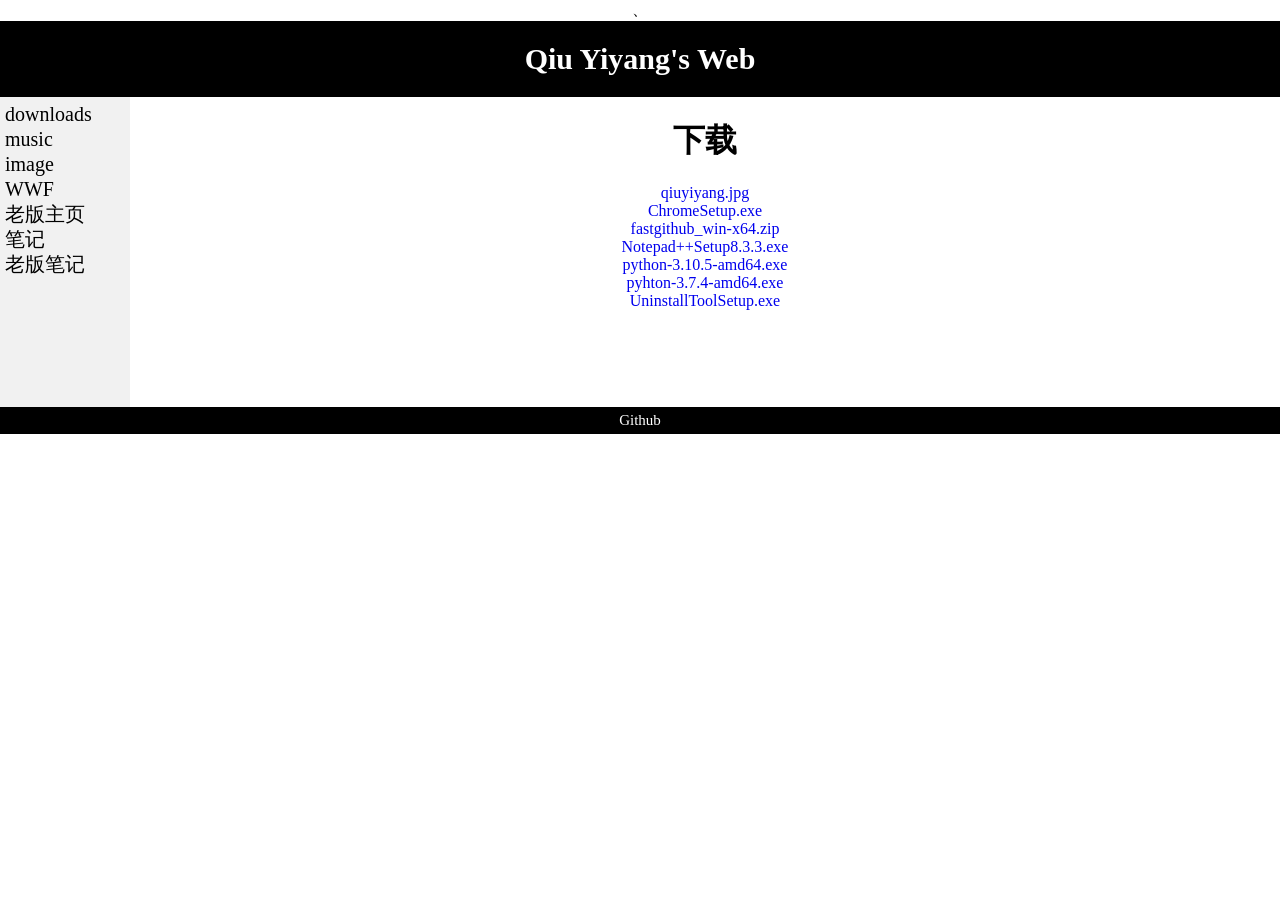
==== downloads/index.html @ 00f081e4 "gengxin" ====
<!DOCTYPE html>
<html lang="zh">

<head>
	<title>downloads</title>
	<link rel="stylesheet" type="text/css" href="../css/pages.css">、
	<base target="_blank" />
	<meta name="viewport" content="width=device-width, initial-scale=1.0">
	<style>
		body {
			background: none;
		}

		#header {
			background-color: black;
			color: white;
			text-align: center;
			padding: 1px;
			font-size: 15px;
		}

		#nav {
			float: left;
			padding: 5px;
			background-color: #f1f1f1;
			color: #000000;
			line-height: 25px;
			height: 300px;
			width: 120px;
			font-size: 20px;
			text-align: left;
		}

		#section {
			width: 350px;
			float: left;
			padding: 10px;
		}

		#footer {
			background-color: black;
			color: white;
			clear: both;
			text-align: center;
			padding: 5px;
			font-size: 15px;
		}
	</style>
</head>

<body>

	<div id="header">
		<a href="../index.html" style="text-decoration: none;color: #ffffff;">
			<h1>Qiu Yiyang's Web</h1>
		</a>
	</div>

	<div id="nav" style="color: #000000;">
		<a href="../downloads/" style="color: #000000;">downloads</a>
		<br />
		<a href="../music.html" style="color: #000000;"">music</a>
			<br />
			<a href=" ../image.html" style="color: #000000">image</a>
		<br />
		<a href="../WWF.html" style="color: #000000;">WWF</a>
		<br />
		<a href="../index_laoban.html" style="color: #000000;">老版主页</a>
		<br />
		<a href="../biji/" style="color: #000000;">笔记</a>
		<br />
		<a href="../biji/index_laoban.html" style="color: #000000;">老版笔记</a>
	</div>

	<div id=" #section" style="text-align: center;">
		<h1>
			下载
		</h1>
		<a href="../img/qiuyiyang.JPG" download="qiuyiyang" style=" text-decoration: none">qiuyiyang.jpg</a>
		<br />
		<a href="ChromeSetup.exe" download="ChromeSetup" style=" text-decoration: none">ChromeSetup.exe</a>
		<br />
		<a href="fastgithub_win-x64.zip" download="fastgithub_win-x64"
			style="text-decoration: none">fastgithub_win-x64.zip</a>
		<br />
		<a href="Notepad++Setup8.3.3.exe" download="Notepad++Setup8.3.3"
			style="text-decoration: none">Notepad++Setup8.3.3.exe</a>
		<br />
		<a href="python-3.10.5-amd64.exe" download="python-3.10.5-amd64"
			style="text-decoration: none">python-3.10.5-amd64.exe</a>
		<br />
		<a href="python-3.7.4-amd64.exe" download="pyhton-3.7.4-amd64"
			style="text-decoration: none;">pyhton-3.7.4-amd64.exe</a>
		<br />
		<a href="UninstallToolSetup.exe" download="UninstallToolSetup"
			style="text-decoration: none">UninstallToolSetup.exe</a>
	</div>

	<div id="#footer" style="
				background-color: black;
				color: white;
				clear: both;
				text-align: center;
				padding: 5px;
				font-size: 15px;
			">
		<a href="https://github.com/qiuyiyang0521/" style="color: #ffffff;">Github</a>
	</div>

</body>

</html>
---- css/pages.css ----
body {
	text-align: center;
	background: url(../img/background.jpg) fixed;
	margin-top: 0%;
	margin-bottom: 0%;
	margin-left: auto;
	margin-right: auto;
}

a {
	text-decoration: none;
}

.button {
	border: none;
	color: white;
	padding: 16px 32px;
	text-align: center;
	text-decoration: none;
	display: inline-block;
	font-size: 16px;
	margin: 4px 2px;
	transition-duration: 0.4s;
	cursor: pointer;
}

.button1 {
	background-color: white;
	color: black;
	border: 2px solid #4CAF50;
}

.button1:hover {
	background-color: #4CAF50;
	color: white;
}

.button2 {
	background-color: white;
	color: black;
	border: 2px solid #008CBA;
}

.button2:hover {
	background-color: #008CBA;
	color: white;
}
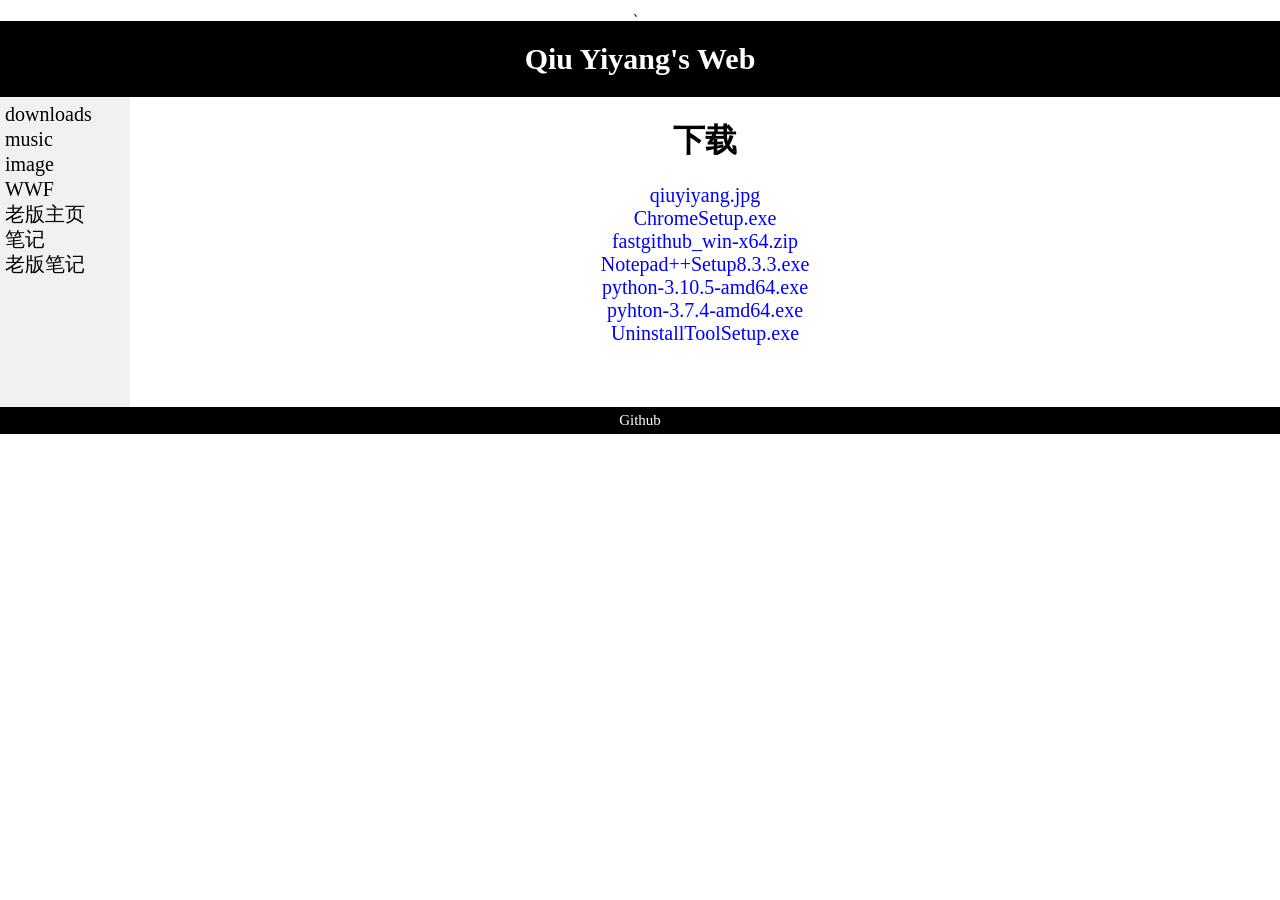
==== commit 6bcedf67: "更新downloads/index.html" ====
--- a/downloads/index.html
+++ b/downloads/index.html
@@ -37,6 +37,25 @@
 			padding: 10px;
 		}
 
+		.a a {
+			color: blue;
+			font-size: 20px;
+		}
+
+		.a a:hover {
+			color: red;
+			font-size: 40px;
+		}
+
+		.a a:active {
+			color: green;
+			font-size: 40px;
+		}
+
+		.a a:visited {
+			font-size: 40px;
+		}
+
 		#footer {
 			background-color: black;
 			color: white;
@@ -72,7 +91,7 @@
 		<a href="../biji/index_laoban.html" style="color: #000000;">老版笔记</a>
 	</div>
 
-	<div id=" #section" style="text-align: center;">
+	<div id=" #section" class="a">
 		<h1>
 			下载
 		</h1>
